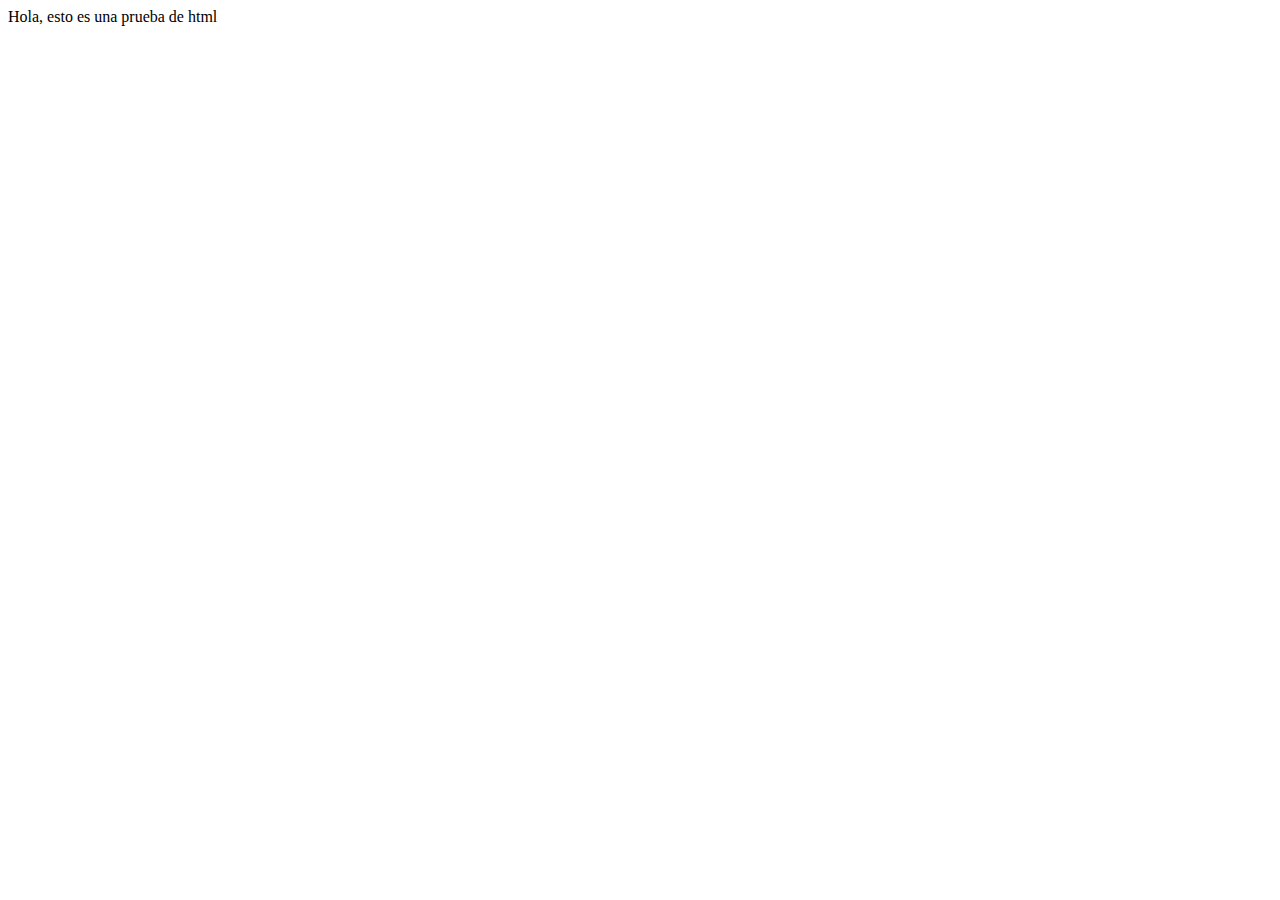
==== index.html @ 210db843 "intentando otvx2" ====
<!DOCTYPE html>
<html lang="en">
<head>
    <meta charset="UTF-8">
    <meta http-equiv="X-UA-Compatible" content="IE=edge">
    <meta name="viewport" content="width=device-width, initial-scale=1.0">
    <title>pruebas</title>
</head>
<body>
    <div>Hola, esto es una prueba de html</div>
    
</body>
</html>
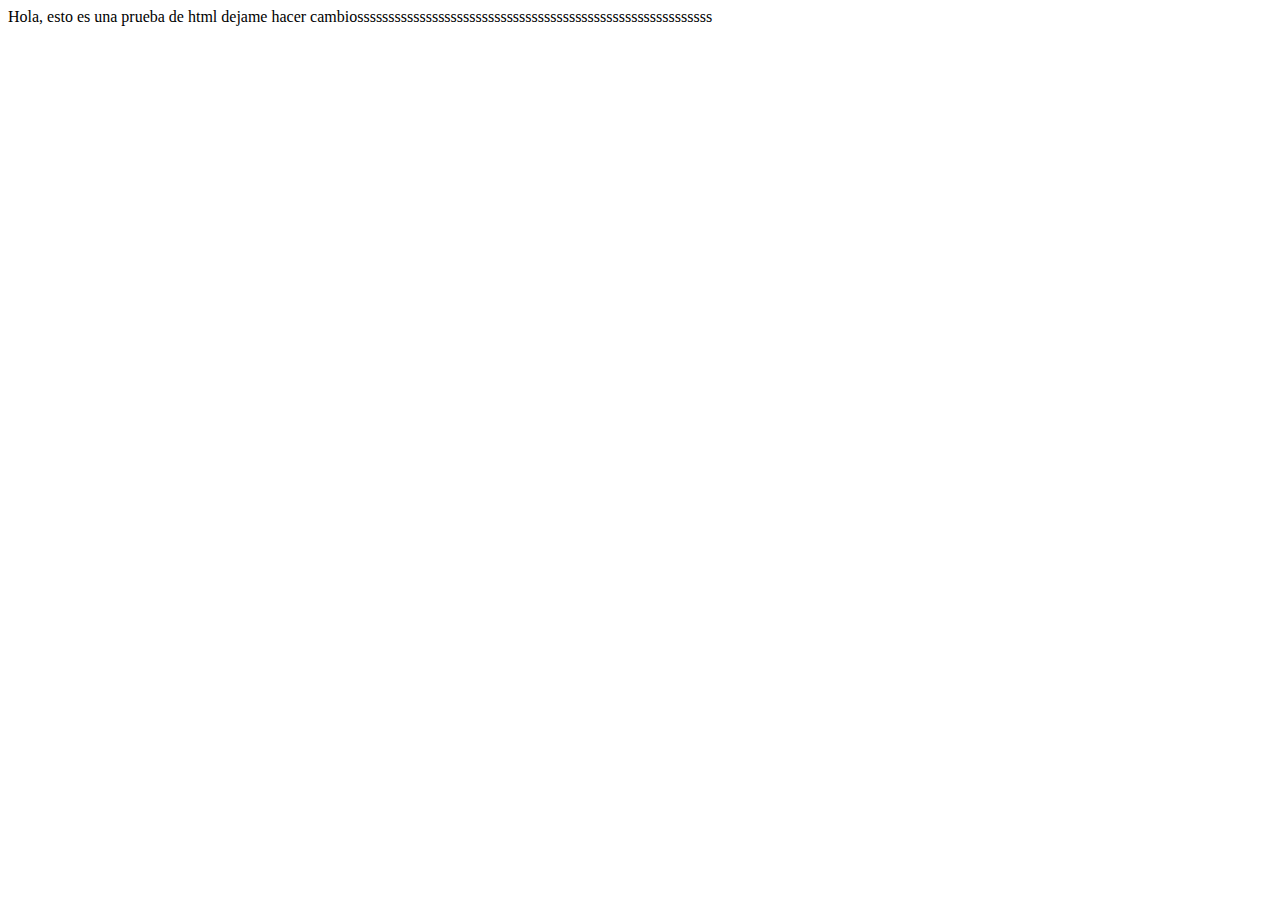
==== commit 90c23d50: "Merge branch 'main' of https://github.com/Adan64/RepositorioPrueba" ====
--- a/index.html
+++ b/index.html
@@ -7,7 +7,7 @@
     <title>pruebas</title>
 </head>
 <body>
-    <div>Hola, esto es una prueba de html</div>
+    <div>Hola, esto es una prueba de html dejame hacer cambiosssssssssssssssssssssssssssssssssssssssssssssssssssssssss</div>
     
 </body>
-</html>+</html>
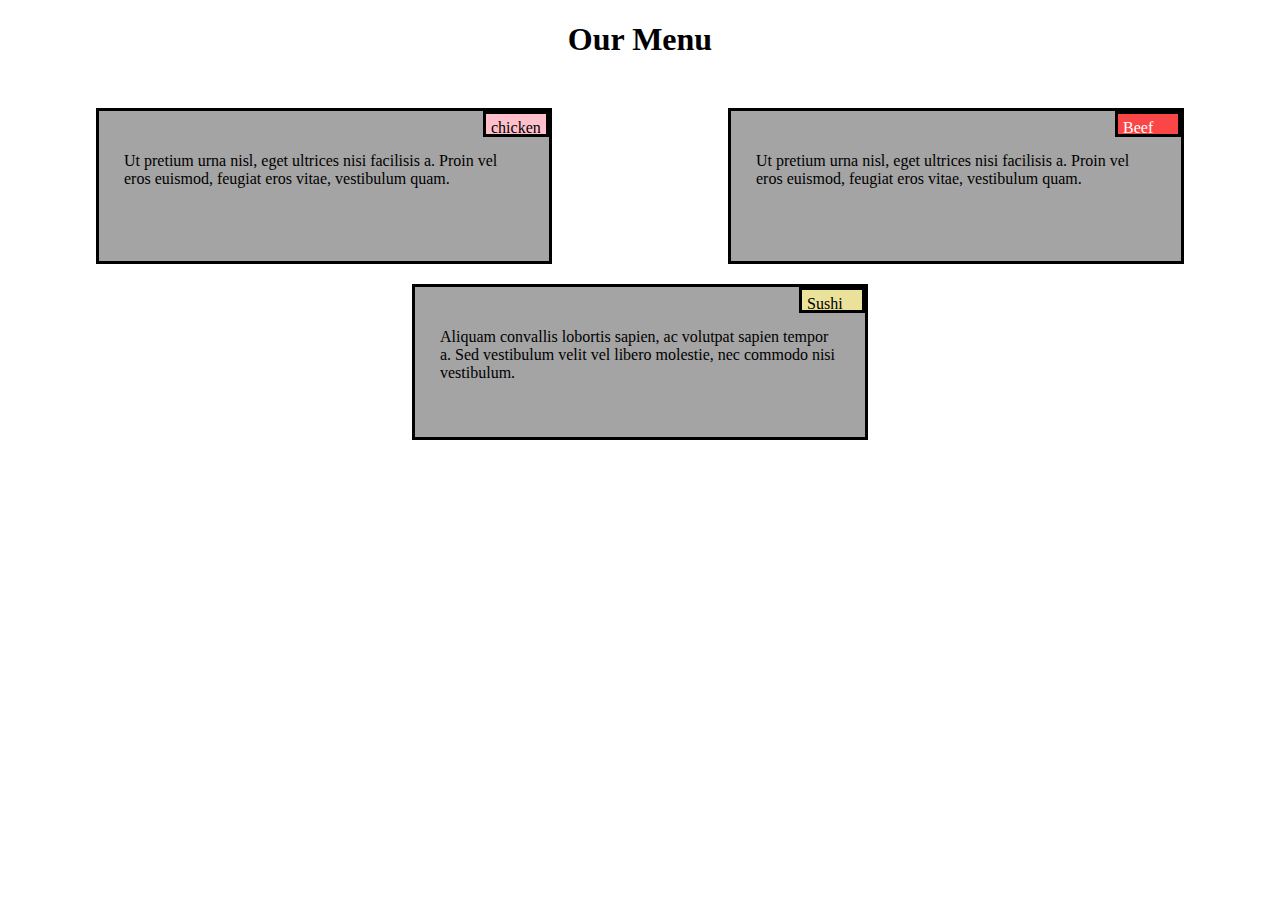
==== commit 406f8865: "as" ====
--- a/index.html
+++ b/index.html
@@ -1,13 +1,42 @@
 <!DOCTYPE html>
 <html lang="en">
 <head>
-    <meta charset="UTF-8">
-    <meta http-equiv="X-UA-Compatible" content="IE=edge">
-    <meta name="viewport" content="width=device-width, initial-scale=1.0">
-    <title>pruebas</title>
+	<meta charset="UTF-8">
+	<meta http-equiv="X-UA-Compatible" content="IE=edge">
+	<meta name="viewport" content="width=device-width, initial-scale=1.0">
+	<link rel="stylesheet" href="/style.css">
+	<title>Assignment Solution for Module</title>
 </head>
 <body>
-    <div>Hola, esto es una prueba de html dejame hacer cambiosssssssssssssssssssssssssssssssssssssssssssssssssssssssss</div>
-    
+	
+</body>
+
+
+<body>
+	<h1 style="text-align: center;">Our Menu</h1>
+	<div class="container">
+		<div class="box">
+
+			  <p>Ut pretium urna nisl, eget ultrices nisi facilisis a. Proin vel eros euismod, feugiat eros vitae, vestibulum quam.</p>
+
+			<div id="inner-box-1">chicken
+        <p id="chicken"></p>
+			</div>
+
+		</div>
+		<div class="box">
+
+			<p>Ut pretium urna nisl, eget ultrices nisi facilisis a. Proin vel eros euismod, feugiat eros vitae, vestibulum quam.</p>
+			<div id="inner-box-2">Beef
+
+			</div>
+		</div>
+		<div class="box">
+
+			<p>Aliquam convallis lobortis sapien, ac volutpat sapien tempor a. Sed vestibulum velit vel libero molestie, nec commodo nisi vestibulum.</p>
+			<div id="inner-box-3">Sushi
+			</div>
+		</div>
+	</div>
 </body>
 </html>
--- a/style.css
+++ b/style.css
@@ -0,0 +1,78 @@
+
+.container {
+    display: flex;
+    justify-content: space-around;
+    align-items: center;
+    flex-wrap: wrap;
+    margin: 50px 0;
+
+    width: 100%;
+
+}
+.box {
+    width: 400px;
+    height: 100px;
+    padding: 25px;
+    border: 3px solid black;
+    text-align: left;
+    margin-bottom: 20px;
+    position: relative;
+    background-color: rgb(164, 164, 164); 
+    overflow: auto;
+    display: flex;
+}
+.box h3 {
+    margin-top: 0;
+}
+#inner-box-1 {
+    position: absolute;
+background-color: pink;
+    top: 0px;
+    right: 0px;
+    padding: 5px;
+    border: 3px solid black;
+height: 10px;
+width: 50px;
+}
+#inner-box-2 {
+    position: absolute;
+    background-color: rgb(250, 70, 70);
+    color: #ffff;
+    top: 0px;
+    right: 0px;
+    padding: 5px;
+    border: 3px solid black;
+    height: 10px;
+    width: 50px;
+}
+#inner-box-3 {
+    position: absolute;
+background-color: rgb(234, 226, 154);
+    top: 0px;
+    right: 0px;
+    padding: 5px;
+    border: 3px solid black;
+height: 10px;
+width: 50px;
+}
+
+.row {
+    width: 100%;
+  }
+
+/********** Large devices only **********/
+@media (min-width: 992px) {
+
+  #inner-box-1{
+    width: 50px;
+
+  }
+  }
+  
+  /********** Medium devices only **********/
+  @media (min-width: 768px) and (max-width: 991px) {
+    #inner-box-3{
+
+    }
+    
+  }
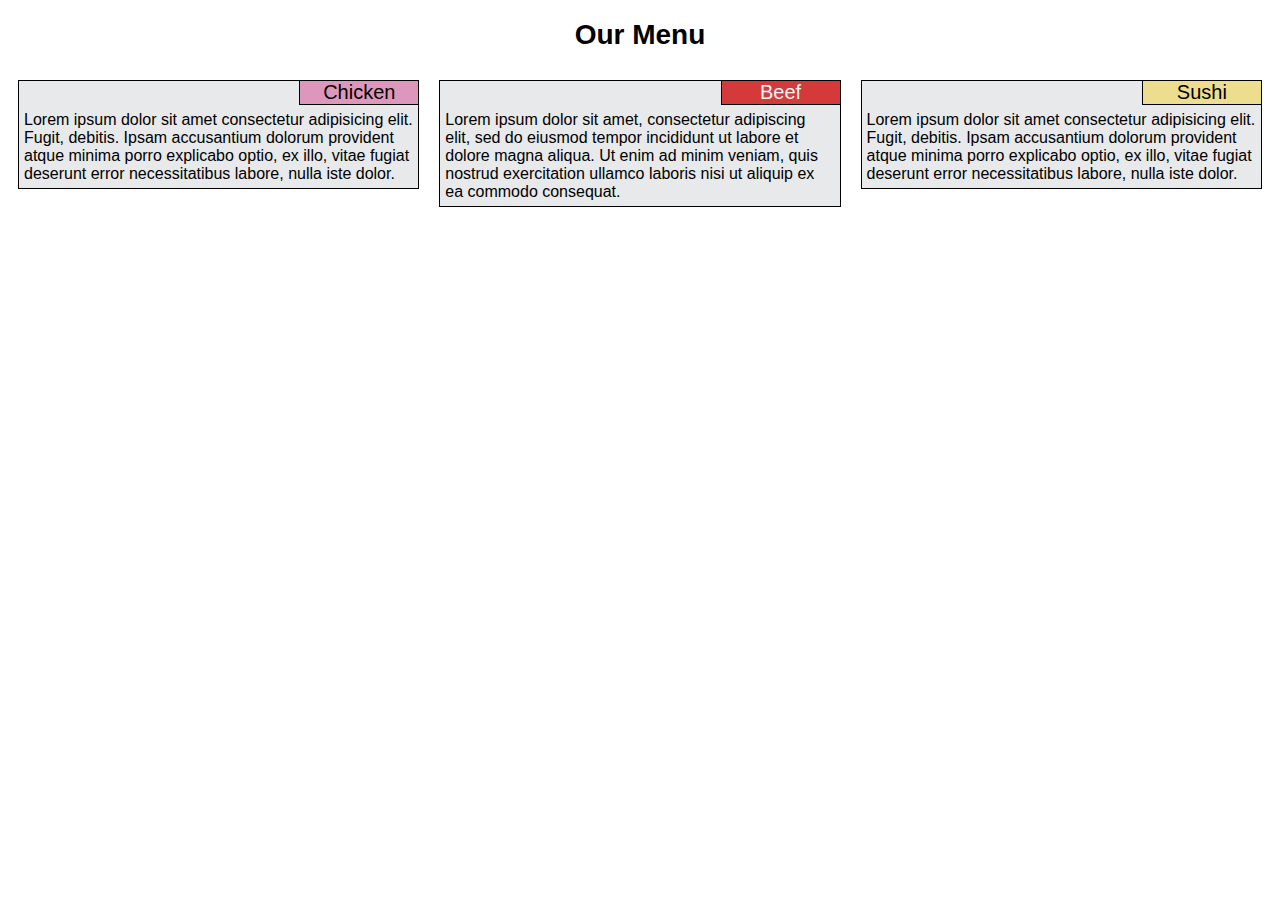
==== commit 64fe3f0e: "as" ====
--- a/index.html
+++ b/index.html
@@ -4,37 +4,37 @@
 	<meta charset="UTF-8">
 	<meta http-equiv="X-UA-Compatible" content="IE=edge">
 	<meta name="viewport" content="width=device-width, initial-scale=1.0">
-	<link rel="stylesheet" href="/style.css">
+	<link rel="stylesheet" href="/css/style.css">
 	<title>Assignment Solution for Module</title>
+
 </head>
-<body>
-	
-</body>
-
 
 <body>
-	<h1 style="text-align: center;">Our Menu</h1>
-	<div class="container">
-		<div class="box">
+	<h1>Our Menu</h1>
 
-			  <p>Ut pretium urna nisl, eget ultrices nisi facilisis a. Proin vel eros euismod, feugiat eros vitae, vestibulum quam.</p>
-
-			<div id="inner-box-1">chicken
-        <p id="chicken"></p>
-			</div>
-
-		</div>
-		<div class="box">
-
-			<p>Ut pretium urna nisl, eget ultrices nisi facilisis a. Proin vel eros euismod, feugiat eros vitae, vestibulum quam.</p>
-			<div id="inner-box-2">Beef
-
+	<div class="row">
+		<div class="col col-md col-lg">
+			<div class="primDIV" id="div1">
+				<div class="section-title">Chicken</div>
+				Lorem ipsum dolor sit amet consectetur adipisicing elit. Fugit, debitis.
+				 Ipsam accusantium dolorum provident atque minima porro explicabo optio, ex illo, vitae fugiat deserunt error necessitatibus labore, nulla iste dolor.
 			</div>
 		</div>
-		<div class="box">
 
-			<p>Aliquam convallis lobortis sapien, ac volutpat sapien tempor a. Sed vestibulum velit vel libero molestie, nec commodo nisi vestibulum.</p>
-			<div id="inner-box-3">Sushi
+		<div class="col col-md col-lg">
+			<div class="primDIV" id="div2">
+				<div class="section-title">Beef</div>
+				Lorem ipsum dolor sit amet, consectetur adipiscing elit, sed do eiusmod tempor incididunt ut labore et dolore magna aliqua. Ut enim ad minim veniam, 
+                quis nostrud exercitation ullamco laboris nisi ut aliquip ex ea commodo consequat. 
+			</div>
+		</div>
+
+		<div class="col col-lg">
+			<div class="primDIV" id="div3">
+				<div class="section-title">Sushi</div>
+				Lorem ipsum dolor sit amet consectetur adipisicing elit. Fugit, debitis.
+				 Ipsam accusantium dolorum provident atque minima porro explicabo optio, ex illo, vitae fugiat deserunt error necessitatibus labore, nulla iste dolor.
+				 
 			</div>
 		</div>
 	</div>
--- a/css/style.css
+++ b/css/style.css
@@ -0,0 +1,68 @@
+* {
+	box-sizing: border-box;
+}
+
+body {
+	font-family: "Arial", sans-serif;
+}
+
+h1 {
+	text-align: center;
+	font-size: 175%;
+}
+
+.col {
+	float: left;
+	width: 100%;
+}
+
+.primDIV {
+    background-color: #e7e9eb;
+	padding: 30px 5px 5px 5px;
+	margin: 10px;
+	position: relative;
+	border: 1px solid black;
+
+}
+
+.section-title {
+	position: absolute;
+	top: -1px;
+	right: -1px;
+	border: 1px solid black;
+	width: 120px;
+	text-align: center;
+	font-size: 125%;
+}
+
+#div1 > .section-title {
+	background-color: #dd97bc;
+}
+
+#div2 > .section-title {
+	background-color: #d53a3a;
+	color: #f4f4f4;
+}
+
+#div3 > .section-title {
+	background-color: #ecde8e;
+}
+
+/********** Large devices only (Desktop) **********/
+@media (min-width: 992px) {
+	.col-lg {
+		width: 33.33%;
+	}
+}
+
+/********** Medium devices only (Tablet) **********/
+@media (min-width: 768px) and (max-width: 991px) {
+	.col-md {
+		width: 50%;
+	}
+}
+
+/********** Medium devices only (Mobile) **********/
+@media (max-width: 767px) {
+
+}